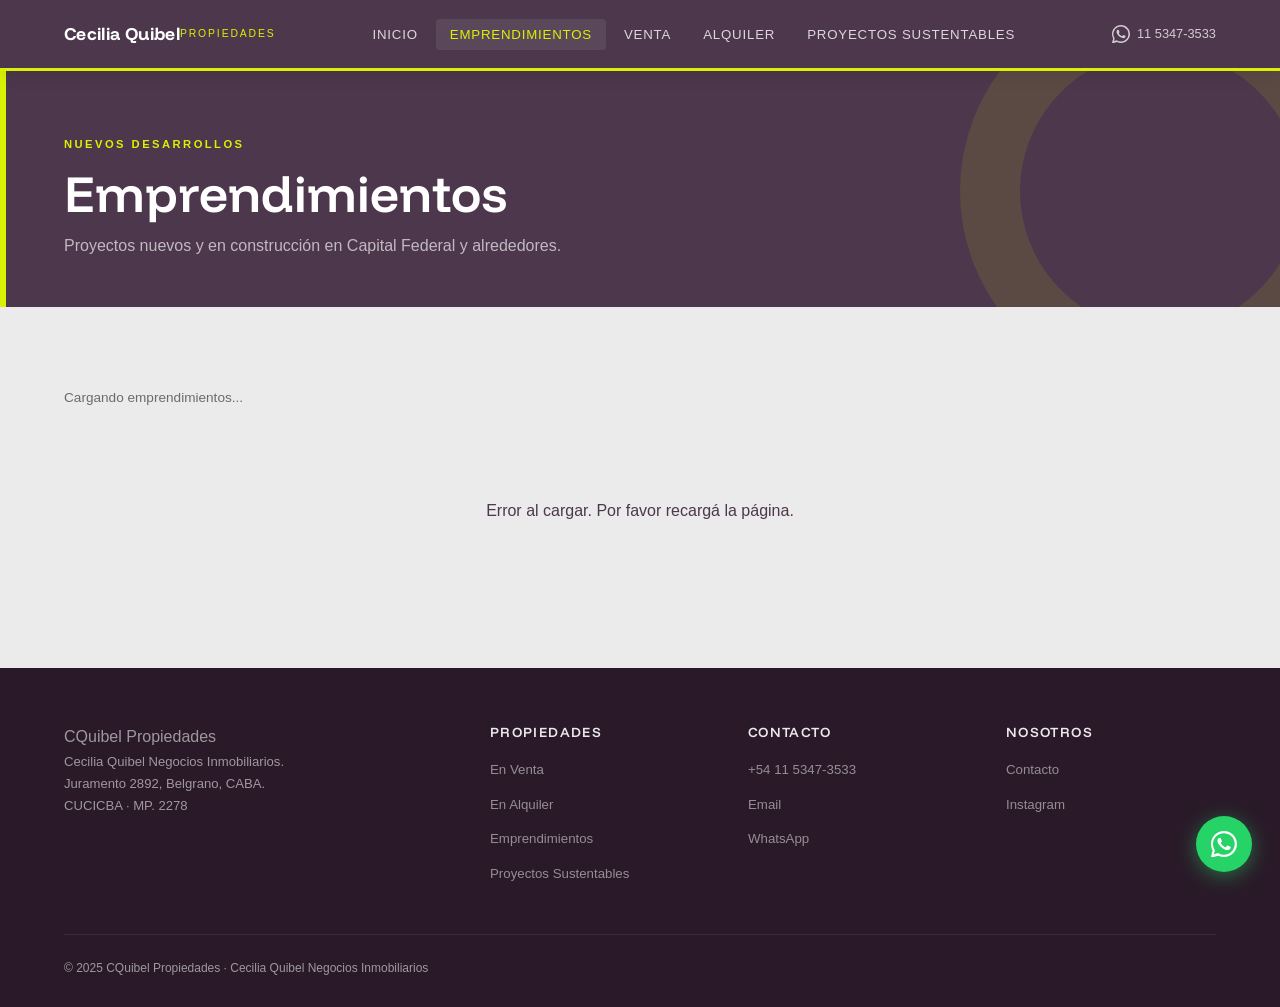
==== cquibel-web/emprendimientos.html @ ec3d365a "Correcciones Home - mail - estetica" ====
<!DOCTYPE html>
<html lang="es">
<head>
  <meta charset="UTF-8" />
  <meta name="viewport" content="width=device-width, initial-scale=1.0" />
  <title>Emprendimientos — CQuibel Propiedades</title>
  <meta name="description" content="Nuevos emprendimientos inmobiliarios en CABA. CQuibel Propiedades — Cecilia Quibel Negocios Inmobiliarios." />
  <link rel="preconnect" href="https://fonts.googleapis.com" />
  <link rel="preconnect" href="https://fonts.gstatic.com" crossorigin />
  <link href="https://fonts.googleapis.com/css2?family=Funnel+Display:wght@300;400;500;600;700;800&display=swap" rel="stylesheet" />
  <link rel="stylesheet" href="css/style.css" />
</head>
<body>

<!-- ── HEADER ──────────────────────────────────────────────── -->
<header class="site-header">
  <div class="container">
    <nav class="nav-inner">
      <a href="index.html" class="nav-logo"><span class="nav-logo-name">Cecilia Quibel</span><span class="nav-logo-sub">Propiedades</span></a>
      <ul class="nav-menu" id="navMenu">
        <li><a href="index.html">Inicio</a></li>
        <li><a href="emprendimientos.html" class="active">Emprendimientos</a></li>
        <li><a href="propiedades.html?op=venta">Venta</a></li>
        <li><a href="propiedades.html?op=alquiler">Alquiler</a></li>
        <li><a href="proyectos-sustentables.html">Proyectos Sustentables</a></li>
      </ul>
      <div class="nav-cta">
        <a href="https://wa.me/541153473533/?text=Hola%20Cecilia!%20Los%20contacto%20desde%20su%20web." class="nav-whatsapp" target="_blank" rel="noopener">
          <svg width="18" height="18" viewBox="0 0 24 24" fill="currentColor"><path d="M17.472 14.382c-.297-.149-1.758-.867-2.03-.967-.273-.099-.471-.148-.67.15-.197.297-.767.966-.94 1.164-.173.199-.347.223-.644.075-.297-.15-1.255-.463-2.39-1.475-.883-.788-1.48-1.761-1.653-2.059-.173-.297-.018-.458.13-.606.134-.133.298-.347.446-.52.149-.174.198-.298.298-.497.099-.198.05-.371-.025-.52-.075-.149-.669-1.612-.916-2.207-.242-.579-.487-.5-.669-.51-.173-.008-.371-.01-.57-.01-.198 0-.52.074-.792.372-.272.297-1.04 1.016-1.04 2.479 0 1.462 1.065 2.875 1.213 3.074.149.198 2.096 3.2 5.077 4.487.709.306 1.262.489 1.694.625.712.227 1.36.195 1.871.118.571-.085 1.758-.719 2.006-1.413.248-.694.248-1.289.173-1.413z"/><path d="M12 0C5.373 0 0 5.373 0 12c0 2.133.559 4.133 1.535 5.867L.057 23.776a.5.5 0 0 0 .614.64l6.102-1.597A11.94 11.94 0 0 0 12 24c6.627 0 12-5.373 12-12S18.627 0 12 0zm0 22a10 10 0 0 1-5.166-1.4l-.37-.217-3.828 1.003.964-3.717-.24-.386A10 10 0 1 1 12 22z"/></svg>
          <span>11 5347-3533</span>
        </a>
        <button class="nav-toggle" id="navToggle" aria-label="Abrir menú"><span></span><span></span><span></span></button>
      </div>
    </nav>
  </div>
</header>

<!-- ── PAGE HERO ────────────────────────────────────────────── -->
<section class="page-hero">
  <div class="container">
    <p class="section-label">Nuevos desarrollos</p>
    <h1>Emprendimientos</h1>
    <p>Proyectos nuevos y en construcción en Capital Federal y alrededores.</p>
  </div>
</section>

<!-- ── MAIN CONTENT ─────────────────────────────────────────── -->
<main class="section">
  <div class="container">
    <div class="results-header">
      <p class="results-count" id="resultsCount">Cargando emprendimientos...</p>
    </div>
    <div class="properties-grid" id="devsGrid"></div>
  </div>
</main>

<!-- ── FOOTER ───────────────────────────────────────────────── -->
<footer class="site-footer">
  <div class="container">
    <div class="footer-grid">
      <div class="footer-brand">
        <span class="footer-logo">CQuibel Propiedades</span>
        <p>Cecilia Quibel Negocios Inmobiliarios.<br>Juramento 2892, Belgrano, CABA.<br>CUCICBA · MP. 2278</p>
      </div>
      <div class="footer-col">
        <h4>Propiedades</h4>
        <ul>
          <li><a href="propiedades.html?op=venta">En Venta</a></li>
          <li><a href="propiedades.html?op=alquiler">En Alquiler</a></li>
          <li><a href="emprendimientos.html">Emprendimientos</a></li>
          <li><a href="proyectos-sustentables.html">Proyectos Sustentables</a></li>
        </ul>
      </div>
      <div class="footer-col">
        <h4>Contacto</h4>
        <ul>
          <li><a href="tel:+541153473533">+54 11 5347-3533</a></li>
          <li><a href="mailto:cquibel.propiedades@gmail.com">Email</a></li>
          <li><a href="https://wa.me/541153473533" target="_blank">WhatsApp</a></li>
        </ul>
      </div>
      <div class="footer-col">
        <h4>Nosotros</h4>
        <ul>
          <li><a href="index.html#contacto">Contacto</a></li>
          <li><a href="https://www.instagram.com/cquibel.propiedades/" target="_blank">Instagram</a></li>
        </ul>
      </div>
    </div>
    <div class="footer-bottom">
      <span>© 2025 CQuibel Propiedades · Cecilia Quibel Negocios Inmobiliarios</span>
    </div>
  </div>
</footer>

<a href="https://wa.me/541153473533/?text=Hola%20Cecilia!%20Los%20contacto%20desde%20su%20web." class="whatsapp-float" target="_blank" rel="noopener" aria-label="WhatsApp">
  <svg width="26" height="26" viewBox="0 0 24 24" fill="currentColor"><path d="M17.472 14.382c-.297-.149-1.758-.867-2.03-.967-.273-.099-.471-.148-.67.15-.197.297-.767.966-.94 1.164-.173.199-.347.223-.644.075-.297-.15-1.255-.463-2.39-1.475-.883-.788-1.48-1.761-1.653-2.059-.173-.297-.018-.458.13-.606.134-.133.298-.347.446-.52.149-.174.198-.298.298-.497.099-.198.05-.371-.025-.52-.075-.149-.669-1.612-.916-2.207-.242-.579-.487-.5-.669-.51-.173-.008-.371-.01-.57-.01-.198 0-.52.074-.792.372-.272.297-1.04 1.016-1.04 2.479 0 1.462 1.065 2.875 1.213 3.074.149.198 2.096 3.2 5.077 4.487.709.306 1.262.489 1.694.625.712.227 1.36.195 1.871.118.571-.085 1.758-.719 2.006-1.413.248-.694.248-1.289.173-1.413z"/><path d="M12 0C5.373 0 0 5.373 0 12c0 2.133.559 4.133 1.535 5.867L.057 23.776a.5.5 0 0 0 .614.64l6.102-1.597A11.94 11.94 0 0 0 12 24c6.627 0 12-5.373 12-12S18.627 0 12 0zm0 22a10 10 0 0 1-5.166-1.4l-.37-.217-3.828 1.003.964-3.717-.24-.386A10 10 0 1 1 12 22z"/></svg>
</a>

<script src="js/tokko.js"></script>
<script src="js/main.js"></script>
<script>
renderSkeletons(document.getElementById('devsGrid'), 6);

TOKKO.getDevelopments({ limit: 50 }).then(data => {
  const grid  = document.getElementById('devsGrid');
  const count = document.getElementById('resultsCount');
  const devs  = data.objects || [];
  count.innerHTML = `<strong>${devs.length}</strong> emprendimiento${devs.length !== 1 ? 's' : ''}`;
  if (devs.length === 0) {
    grid.innerHTML = `<div class="empty-state"><h3>Sin emprendimientos disponibles</h3><p>Consultanos directamente para conocer las oportunidades en desarrollo.</p></div>`;
    return;
  }
  grid.innerHTML = devs.map(buildDevCard).join('');
}).catch(() => {
  document.getElementById('devsGrid').innerHTML =
    `<div class="empty-state"><p>Error al cargar. Por favor recargá la página.</p></div>`;
});
</script>
</body>
</html>
---- cquibel-web/css/style.css ----
/* =========================================================
   CQuibel Propiedades — Main Stylesheet
   ========================================================= */

/* --- Variables de marca (Brandbook Cecilia Quibel) -------- */
:root {
  --color-primary:    #4d374c;   /* violeta oscuro desaturado */
  --color-primary-lt: #5d4460;
  --color-accent:     #d9f203;   /* lima saturado */
  --color-accent-lt:  #e4f533;
  --color-bg:         #ebebeb;   /* blanco hueso */
  --color-bg-alt:     #e0e0e0;
  --color-surface:    #FFFFFF;
  --color-text:       #2a1a29;
  --color-text-muted: #6B6B6B;
  --color-border:     #d4d4d4;
  --color-success:    #2E7D51;
  --color-error:      #C0392B;

  --font-heading: 'Funnel Display', system-ui, sans-serif;
  --font-body:    'Helvetica Neue', Helvetica, Arial, sans-serif;

  --radius-sm:  4px;
  --radius-md:  8px;
  --radius-lg:  16px;
  --shadow-sm:  0 1px 4px rgba(0,0,0,0.08);
  --shadow-md:  0 4px 16px rgba(0,0,0,0.10);
  --shadow-lg:  0 8px 32px rgba(0,0,0,0.13);

  --transition: 0.22s ease;
  --max-w:      1200px;
}

/* --- Reset & Base ----------------------------------------- */
*, *::before, *::after { box-sizing: border-box; margin: 0; padding: 0; }

html { scroll-behavior: smooth; font-size: 16px; }

body {
  font-family: var(--font-body);
  background: var(--color-bg);
  color: var(--color-text);
  line-height: 1.65;
  -webkit-font-smoothing: antialiased;
}

img { display: block; max-width: 100%; }
a   { color: inherit; text-decoration: none; }
ul  { list-style: none; }

/* --- Utilities -------------------------------------------- */
.container { width: 100%; max-width: var(--max-w); margin: 0 auto; padding: 0 24px; }
.section    { padding: 80px 0; }
.section-sm { padding: 48px 0; }
.text-center { text-align: center; }
.text-muted  { color: var(--color-text-muted); }
.visually-hidden { position: absolute; width: 1px; height: 1px; overflow: hidden; clip: rect(0,0,0,0); }

/* --- Typography ------------------------------------------- */
h1, h2, h3, h4 {
  font-family: var(--font-heading);
  line-height: 1.2;
  font-weight: 600;
  color: var(--color-primary);
}
h1 { font-size: clamp(2rem, 4.5vw, 3.2rem); }
h2 { font-size: clamp(1.6rem, 3vw, 2.2rem); }
h3 { font-size: clamp(1.2rem, 2.5vw, 1.5rem); }
h4 { font-size: 1.1rem; }
p  { max-width: 68ch; }

.section-label {
  font-size: 0.7rem;
  letter-spacing: 0.22em;
  text-transform: uppercase;
  color: var(--color-primary-lt);
  font-weight: 600;
  margin-bottom: 10px;
}

.section-title {
  margin-bottom: 12px;
}
.section-title + p {
  color: var(--color-text-muted);
  margin-bottom: 40px;
}

/* --- Buttons ---------------------------------------------- */
.btn {
  display: inline-flex;
  align-items: center;
  gap: 8px;
  padding: 12px 24px;
  border-radius: var(--radius-sm);
  font-size: 0.85rem;
  font-weight: 500;
  letter-spacing: 0.04em;
  cursor: pointer;
  border: 2px solid transparent;
  transition: background var(--transition), color var(--transition), border-color var(--transition), transform var(--transition);
  font-family: var(--font-body);
}
.btn:hover { transform: translateY(-1px); }
.btn-primary {
  background: var(--color-accent);
  color: var(--color-primary);
}
.btn-primary:hover { background: var(--color-accent-lt); }
.btn-outline {
  background: transparent;
  border-color: var(--color-primary);
  color: var(--color-primary);
}
.btn-outline:hover { background: var(--color-primary); color: var(--color-surface); }
.btn-outline-light {
  background: transparent;
  border-color: rgba(255,255,255,0.5);
  color: #fff;
}
.btn-outline-light:hover { background: rgba(255,255,255,0.12); }
.btn-sm { padding: 8px 16px; font-size: 0.78rem; }
.btn-full { width: 100%; justify-content: center; }
.btn-whatsapp {
  background: #25D366;
  color: #fff;
}
.btn-whatsapp:hover { background: #1ebe5c; }

/* --- Header / Nav ----------------------------------------- */
.site-header {
  position: sticky;
  top: 0;
  z-index: 100;
  background: var(--color-primary);
  box-shadow: var(--shadow-md);
  border-bottom: 3px solid var(--color-accent);
}
.nav-inner {
  display: flex;
  align-items: center;
  justify-content: space-between;
  height: 68px;
}
.nav-logo img,
.nav-logo svg {
  height: 56px;
  width: auto;
  display: block;
}
.nav-logo {
  display: flex;
  align-items: center;
  line-height: 1;
}
.nav-logo-name {
  font-family: var(--font-heading);
  font-size: 1.1rem;
  font-weight: 700;
  color: #fff;
  letter-spacing: 0.02em;
}
.nav-logo-sub {
  font-family: var(--font-body);
  font-size: 0.65rem;
  font-weight: 400;
  color: var(--color-accent);
  letter-spacing: 0.18em;
  text-transform: uppercase;
}
.nav-menu {
  display: flex;
  align-items: center;
  gap: 4px;
}
.nav-menu a {
  color: rgba(255,255,255,0.80);
  font-size: 0.83rem;
  letter-spacing: 0.06em;
  text-transform: uppercase;
  padding: 8px 14px;
  border-radius: var(--radius-sm);
  transition: color var(--transition), background var(--transition);
}
.nav-menu a:hover,
.nav-menu a.active {
  color: #fff;
  background: rgba(255,255,255,0.08);
}
.nav-menu a.active { color: var(--color-accent); }
.nav-cta {
  display: flex;
  align-items: center;
  gap: 12px;
}
.nav-whatsapp {
  display: flex;
  align-items: center;
  gap: 7px;
  color: rgba(255,255,255,0.75);
  font-size: 0.8rem;
  transition: color var(--transition);
}
.nav-whatsapp:hover { color: #fff; }
.nav-whatsapp svg { flex-shrink: 0; }

/* Hamburger */
.nav-toggle {
  display: none;
  flex-direction: column;
  gap: 5px;
  background: none;
  border: none;
  cursor: pointer;
  padding: 4px;
}
.nav-toggle span {
  display: block;
  width: 24px;
  height: 2px;
  background: #fff;
  border-radius: 2px;
  transition: var(--transition);
}

/* --- Hero ------------------------------------------------- */
.hero {
  position: relative;
  min-height: 88vh;
  display: flex;
  align-items: center;
  background: var(--color-primary);
  overflow: hidden;
}
.hero-bg {
  position: absolute;
  inset: 0;
  background-size: cover;
  background-position: center;
  opacity: 0.25;
}
.hero-overlay {
  position: absolute;
  inset: 0;
  background: linear-gradient(135deg, rgba(77,55,76,0.92) 40%, rgba(217,242,3,0.12) 100%);
}
.hero-content {
  position: relative;
  z-index: 2;
  color: #fff;
  max-width: 680px;
}
.hero-label {
  font-size: 0.6rem;
  letter-spacing: 0.2em;
  text-transform: uppercase;
  color: var(--color-accent);
  margin-bottom: 16px;
  white-space: nowrap;
}
.hero-content h1 {
  font-size: clamp(2.4rem, 5.5vw, 4rem);
  color: #fff;
  margin-bottom: 16px;
  line-height: 1.1;
}
.hero-content p {
  color: rgba(255,255,255,0.72);
  font-size: 1.05rem;
  margin-bottom: 40px;
  max-width: 520px;
}
.hero-actions { display: flex; gap: 12px; flex-wrap: wrap; }

/* --- Search Box ------------------------------------------- */
.search-box {
  background: var(--color-surface);
  border-radius: var(--radius-lg);
  padding: 28px 32px;
  box-shadow: var(--shadow-lg);
}
.search-box.hero-search {
  position: relative;
  z-index: 2;
  margin-top: 48px;
  background: rgba(255,255,255,0.97);
}
@media (max-width: 768px) {
  .hero .container { padding-left: 20px; padding-right: 20px; }
  .search-box.hero-search { padding: 20px; max-width: 100%; }
}
.search-grid {
  display: grid;
  grid-template-columns: 1fr 1fr 1fr auto;
  gap: 16px;
  align-items: end;
}
.search-field label {
  display: block;
  font-size: 0.72rem;
  letter-spacing: 0.1em;
  text-transform: uppercase;
  color: var(--color-text-muted);
  margin-bottom: 6px;
  font-weight: 500;
}
.search-field select,
.search-field input {
  width: 100%;
  padding: 10px 14px;
  border: 1.5px solid var(--color-border);
  border-radius: var(--radius-sm);
  font-size: 0.9rem;
  font-family: var(--font-body);
  background: var(--color-surface);
  color: var(--color-text);
  transition: border-color var(--transition);
  appearance: none;
  -webkit-appearance: none;
  background-image: url("data:image/svg+xml,%3Csvg xmlns='http://www.w3.org/2000/svg' width='12' height='12' viewBox='0 0 24 24' fill='none' stroke='%236B6B6B' stroke-width='2'%3E%3Cpolyline points='6 9 12 15 18 9'/%3E%3C/svg%3E");
  background-repeat: no-repeat;
  background-position: right 12px center;
  padding-right: 36px;
}
.search-field input { background-image: none; padding-right: 14px; }
.search-field select:focus,
.search-field input:focus {
  outline: none;
  border-color: var(--color-accent);
}

/* --- Property Cards --------------------------------------- */
.properties-grid {
  display: grid;
  grid-template-columns: repeat(auto-fill, minmax(320px, 1fr));
  gap: 28px;
}
.property-card {
  background: var(--color-surface);
  border-radius: var(--radius-md);
  overflow: hidden;
  box-shadow: var(--shadow-sm);
  transition: box-shadow var(--transition), transform var(--transition);
  cursor: pointer;
  display: flex;
  flex-direction: column;
}
.property-card:hover {
  box-shadow: var(--shadow-md);
  transform: translateY(-4px);
}
.card-image {
  position: relative;
  aspect-ratio: 4/3;
  overflow: hidden;
  background: var(--color-bg-alt);
}
.card-image img {
  width: 100%;
  height: 100%;
  object-fit: cover;
  transition: transform 0.4s ease;
}
.property-card:hover .card-image img { transform: scale(1.04); }

/* ── Carousel ─────────────────────────────────────────────── */
.carousel-track {
  display: flex;
  height: 100%;
  transition: transform 0.32s ease;
  will-change: transform;
}
.carousel-track img {
  min-width: 100%;
  flex-shrink: 0;
  height: 100%;
  object-fit: cover;
  transition: none;
}
.property-card:hover .carousel-track img { transform: none; }
.carousel-btn {
  position: absolute;
  top: 50%;
  transform: translateY(-50%);
  background: rgba(0,0,0,0.42);
  color: #fff;
  border: none;
  width: 32px;
  height: 32px;
  border-radius: 50%;
  cursor: pointer;
  display: flex;
  align-items: center;
  justify-content: center;
  font-size: 1.4rem;
  font-weight: 300;
  line-height: 1;
  z-index: 6;
  opacity: 0;
  transition: opacity 0.2s, background 0.2s;
  padding: 0;
}
.property-card:hover .carousel-btn { opacity: 1; }
.carousel-btn:hover { background: rgba(0,0,0,0.70); }
.carousel-prev { left: 8px; }
.carousel-next { right: 8px; }
.carousel-dots {
  position: absolute;
  bottom: 46px;
  left: 50%;
  transform: translateX(-50%);
  display: flex;
  gap: 5px;
  z-index: 6;
  pointer-events: none;
}
.carousel-dot {
  width: 6px;
  height: 6px;
  border-radius: 50%;
  background: rgba(255,255,255,0.50);
  transition: background 0.2s, transform 0.2s;
}
.carousel-dot.active { background: #fff; transform: scale(1.3); }
.card-badge {
  position: absolute;
  top: 12px;
  left: 12px;
  background: var(--color-primary);
  color: #fff;
  font-size: 0.65rem;
  letter-spacing: 0.14em;
  text-transform: uppercase;
  padding: 4px 10px;
  border-radius: var(--radius-sm);
  font-weight: 600;
}
.card-badge.rent  { background: var(--color-accent); color: var(--color-primary); }
.card-badge.sale  { background: var(--color-primary); }
.card-badge.dev   { background: var(--color-accent); color: var(--color-primary); }
.card-price-chip {
  position: absolute;
  bottom: 12px;
  right: 12px;
  background: rgba(77,55,76,0.90);
  color: #fff;
  font-size: 0.85rem;
  font-weight: 600;
  padding: 5px 12px;
  border-radius: var(--radius-sm);
  backdrop-filter: blur(4px);
}
.card-body {
  padding: 20px;
  flex: 1;
  display: flex;
  flex-direction: column;
}
.card-type {
  font-size: 0.68rem;
  letter-spacing: 0.14em;
  text-transform: uppercase;
  color: var(--color-primary);
  font-weight: 600;
  margin-bottom: 6px;
}
.card-title {
  font-family: var(--font-heading);
  font-size: 1.05rem;
  font-weight: 600;
  color: var(--color-primary);
  line-height: 1.3;
  margin-bottom: 8px;
  display: -webkit-box;
  -webkit-line-clamp: 2;
  -webkit-box-orient: vertical;
  overflow: hidden;
}
.card-location {
  font-size: 0.82rem;
  color: var(--color-text-muted);
  display: flex;
  align-items: center;
  gap: 5px;
  margin-bottom: 14px;
}
.card-features {
  display: flex;
  gap: 16px;
  font-size: 0.78rem;
  color: var(--color-text-muted);
  margin-top: auto;
  padding-top: 14px;
  border-top: 1px solid var(--color-border);
}
.card-feature {
  display: flex;
  align-items: center;
  gap: 5px;
}
.card-ref {
  font-size: 0.68rem;
  color: var(--color-text-muted);
  margin-top: 8px;
}

/* --- Filters Panel ---------------------------------------- */
.filters-panel {
  background: var(--color-surface);
  border-radius: var(--radius-md);
  padding: 28px;
  box-shadow: var(--shadow-sm);
  margin-bottom: 32px;
}
.filters-grid {
  display: grid;
  grid-template-columns: repeat(auto-fill, minmax(180px, 1fr));
  gap: 16px;
  align-items: end;
}
.filter-field label {
  display: block;
  font-size: 0.72rem;
  letter-spacing: 0.1em;
  text-transform: uppercase;
  color: var(--color-text-muted);
  margin-bottom: 6px;
  font-weight: 500;
}
.filter-field select,
.filter-field input {
  width: 100%;
  padding: 9px 12px;
  border: 1.5px solid var(--color-border);
  border-radius: var(--radius-sm);
  font-size: 0.88rem;
  font-family: var(--font-body);
  background: var(--color-surface);
  color: var(--color-text);
  appearance: none;
  -webkit-appearance: none;
  background-image: url("data:image/svg+xml,%3Csvg xmlns='http://www.w3.org/2000/svg' width='12' height='12' viewBox='0 0 24 24' fill='none' stroke='%236B6B6B' stroke-width='2'%3E%3Cpolyline points='6 9 12 15 18 9'/%3E%3C/svg%3E");
  background-repeat: no-repeat;
  background-position: right 10px center;
  padding-right: 30px;
  transition: border-color var(--transition);
}
.filter-field input { background-image: none; padding-right: 12px; }
.filter-field select:focus,
.filter-field input:focus { outline: none; border-color: var(--color-accent); }
.filters-actions {
  display: flex;
  gap: 10px;
  justify-content: flex-end;
  margin-top: 16px;
  padding-top: 16px;
  border-top: 1px solid var(--color-border);
}

/* --- Results header --------------------------------------- */
.results-header {
  display: flex;
  align-items: center;
  justify-content: space-between;
  margin-bottom: 24px;
  flex-wrap: wrap;
  gap: 12px;
}
.results-count {
  font-size: 0.85rem;
  color: var(--color-text-muted);
}
.results-count strong { color: var(--color-text); }

/* --- Loading / Empty -------------------------------------- */
.loading-grid {
  display: grid;
  grid-template-columns: repeat(auto-fill, minmax(320px, 1fr));
  gap: 28px;
}
.skeleton {
  background: var(--color-surface);
  border-radius: var(--radius-md);
  overflow: hidden;
  animation: shimmer 1.5s infinite;
}
.skeleton-img { aspect-ratio: 4/3; background: var(--color-bg-alt); }
.skeleton-body { padding: 20px; }
.skeleton-line {
  height: 14px;
  background: var(--color-bg-alt);
  border-radius: 4px;
  margin-bottom: 10px;
}
.skeleton-line.short { width: 60%; }
.skeleton-line.medium { width: 80%; }
@keyframes shimmer {
  0%,100% { opacity: 1; }
  50%      { opacity: 0.55; }
}
.empty-state {
  grid-column: 1/-1;
  text-align: center;
  padding: 64px 24px;
  color: var(--color-primary);
}
.empty-state p { color: var(--color-primary); margin: 0 auto; }
.empty-state svg { margin: 0 auto 16px; opacity: 0.35; }
.empty-state h3 { color: var(--color-primary); margin-bottom: 8px; }

/* --- Page Header Banner ----------------------------------- */
.page-hero {
  background: var(--color-primary);
  padding: 64px 0 48px;
  color: #fff;
  position: relative;
  overflow: hidden;
}
.page-hero::after {
  content: '';
  position: absolute;
  right: -80px;
  top: -80px;
  width: 400px;
  height: 400px;
  border: 60px solid rgba(217,242,3,0.10);
  border-radius: 50%;
}
.page-hero::before {
  content: '';
  position: absolute;
  bottom: 0;
  left: 0;
  width: 6px;
  height: 100%;
  background: var(--color-accent);
}
.page-hero .section-label { color: var(--color-accent); }
.hero .section-label { color: var(--color-accent); }
.page-hero h1 { color: #fff; margin-bottom: 8px; }
.page-hero p { color: rgba(255,255,255,0.65); max-width: 560px; }

/* --- Tabs ------------------------------------------------- */
.op-tabs {
  display: flex;
  gap: 8px;
  width: fit-content;
}
.op-tab {
  padding: 8px 20px;
  border-radius: var(--radius-sm);
  font-size: 0.82rem;
  font-weight: 700;
  cursor: pointer;
  border: 1.5px solid var(--color-primary);
  background: transparent;
  color: var(--color-primary);
  font-family: var(--font-body);
  transition: background var(--transition), color var(--transition), border-color var(--transition);
}
.op-tab.active {
  background: var(--color-primary);
  color: var(--color-accent);
  border-color: var(--color-primary);
}
.op-tab:hover:not(.active) {
  background: var(--color-primary);
  color: var(--color-accent);
}

/* --- About Section --------------------------------------- */
.about-section {
  display: grid;
  grid-template-columns: 1fr 1fr;
  gap: 64px;
  align-items: center;
}
.about-image {
  border-radius: var(--radius-lg);
  overflow: hidden;
  aspect-ratio: 4/3;
}
.about-image img { width: 100%; height: 100%; object-fit: cover; }
.about-text .section-label { margin-bottom: 10px; }
.about-text h2 { margin-bottom: 16px; }
.about-text p { color: var(--color-text-muted); margin-bottom: 16px; }
.about-stats {
  display: flex;
  gap: 32px;
  margin: 32px 0;
  padding: 24px 0;
  border-top: 1px solid var(--color-border);
  border-bottom: 1px solid var(--color-border);
}
.stat-item strong {
  display: block;
  font-family: var(--font-heading);
  font-size: 2.2rem;
  color: var(--color-primary);
  line-height: 1;
  margin-bottom: 4px;
}
.stat-item span { font-size: 0.8rem; color: var(--color-text-muted); }

/* --- Clients / Trust ------------------------------------ */
.trust-section { background: var(--color-bg-alt); }
.trust-grid {
  display: flex;
  flex-wrap: wrap;
  justify-content: center;
  align-items: center;
  gap: 24px 48px;
  margin-top: 40px;
}
.trust-item {
  font-size: 0.82rem;
  color: var(--color-text-muted);
  font-weight: 500;
  letter-spacing: 0.04em;
  padding: 10px 20px;
  border: 1px solid var(--color-border);
  border-radius: var(--radius-sm);
  background: var(--color-surface);
}

/* --- Testimonials Carousel ------------------------------ */
.testimonials-section { background: var(--color-primary); overflow: hidden; }
.testimonials-section .section-label { color: var(--color-accent); display: block; text-align: center; margin: 0 auto 10px; }
.testimonials-section h2 { color: #fff; }
.testi-wrapper {
  position: relative;
  display: flex;
  align-items: center;
  gap: 16px;
}
.testi-clip { flex: 1; overflow: hidden; }
.testi-track {
  display: flex;
  gap: 24px;
  transition: transform 0.5s cubic-bezier(0.4, 0, 0.2, 1);
  will-change: transform;
}
.testi-card {
  flex-shrink: 0;
  background: var(--color-surface);
  border-radius: var(--radius-lg);
  padding: 36px 24px 28px;
  display: flex;
  flex-direction: column;
  align-items: center;
  text-align: center;
}
.testi-photo {
  width: 84px;
  height: 84px;
  border-radius: 50%;
  overflow: hidden;
  border: 3px solid var(--color-accent);
  margin-bottom: 20px;
  background: var(--color-bg-alt);
  display: flex;
  align-items: center;
  justify-content: center;
  flex-shrink: 0;
}
.testi-photo img { width: 100%; height: 100%; object-fit: cover; }
.testi-photo svg { color: var(--color-primary); opacity: 0.35; }
.testi-quote {
  font-style: italic;
  font-size: 0.93rem;
  color: var(--color-text);
  line-height: 1.75;
  margin-bottom: 20px;
  flex: 1;
}
.testi-quote::before { content: '\201C'; }
.testi-quote::after  { content: '\201D'; }
.testi-author { margin-bottom: 20px; }
.testi-author strong {
  display: block;
  font-family: var(--font-heading);
  font-size: 1rem;
  color: var(--color-primary);
  margin-bottom: 2px;
}
.testi-author span { font-size: 0.8rem; color: var(--color-text-muted); }
.testi-ig-btn {
  display: inline-flex;
  align-items: center;
  gap: 6px;
  background: var(--color-accent);
  color: var(--color-primary);
  font-size: 0.8rem;
  font-weight: 700;
  padding: 8px 16px;
  border-radius: var(--radius-sm);
  transition: var(--transition);
  white-space: nowrap;
}
.testi-ig-btn:hover { background: var(--color-accent-lt); }
.testi-arrow {
  flex-shrink: 0;
  width: 44px;
  height: 44px;
  border-radius: 50%;
  border: 1.5px solid rgba(255,255,255,0.3);
  background: rgba(255,255,255,0.1);
  color: #fff;
  cursor: pointer;
  display: flex;
  align-items: center;
  justify-content: center;
  transition: var(--transition);
}
.testi-arrow:hover:not(:disabled) {
  background: var(--color-accent);
  border-color: var(--color-accent);
  color: var(--color-primary);
}
.testi-arrow:disabled { opacity: 0.25; cursor: default; }
.testi-dots {
  display: flex;
  justify-content: center;
  gap: 8px;
  margin-top: 32px;
}
.testi-dot {
  width: 8px;
  height: 8px;
  border-radius: 50%;
  background: rgba(255,255,255,0.3);
  border: none;
  cursor: pointer;
  transition: all var(--transition);
  padding: 0;
}
.testi-dot.active {
  background: var(--color-accent);
  width: 24px;
  border-radius: 4px;
}
@media (max-width: 768px) {
  .testi-arrow { width: 36px; height: 36px; }
  .testi-wrapper { gap: 8px; }
  .testi-card { padding: 28px 18px 22px; }
}

/* --- Contact Section ------------------------------------- */
.contact-section { background: var(--color-primary); color: #fff; }
.contact-section h2 { color: #fff; }
.contact-section .section-label { color: var(--color-accent); }
.contact-layout {
  display: grid;
  grid-template-columns: 1fr 1.4fr;
  gap: 64px;
  align-items: start;
}
.contact-info { color: rgba(255,255,255,0.75); }
.contact-info h2 { margin-bottom: 16px; }
.contact-info p { margin-bottom: 32px; }
.contact-details { display: flex; flex-direction: column; gap: 16px; }
.contact-item {
  display: flex;
  align-items: flex-start;
  gap: 14px;
  font-size: 0.88rem;
}
.contact-item-icon {
  width: 40px;
  height: 40px;
  border-radius: 50%;
  background: rgba(217,242,3,0.18);
  display: flex;
  align-items: center;
  justify-content: center;
  flex-shrink: 0;
  color: #fff;
}
.contact-item-text strong { display: block; color: #fff; font-size: 0.78rem; text-transform: uppercase; letter-spacing: 0.1em; margin-bottom: 2px; }
.contact-form-box {
  background: var(--color-surface);
  border-radius: var(--radius-lg);
  padding: 40px;
}
.form-grid {
  display: grid;
  grid-template-columns: 1fr 1fr;
  gap: 16px;
}
.form-field { display: flex; flex-direction: column; gap: 6px; }
.form-field.full { grid-column: 1/-1; }
.form-field label {
  font-size: 0.75rem;
  letter-spacing: 0.08em;
  text-transform: uppercase;
  color: var(--color-text-muted);
  font-weight: 500;
}
.form-field input,
.form-field textarea,
.form-field select {
  padding: 10px 14px;
  border: 1.5px solid var(--color-border);
  border-radius: var(--radius-sm);
  font-size: 0.9rem;
  font-family: var(--font-body);
  color: var(--color-text);
  background: var(--color-surface);
  transition: border-color var(--transition);
  resize: vertical;
}
.form-field input:focus,
.form-field textarea:focus,
.form-field select:focus { outline: none; border-color: var(--color-accent); }
.form-field textarea { min-height: 100px; }
.form-note { font-size: 0.75rem; color: var(--color-text-muted); margin-top: 4px; }
.form-honeypot { position: absolute; left: -9999px; opacity: 0; height: 0; pointer-events: none; }
.form-status { display: none; padding: 12px 16px; border-radius: var(--radius-sm); font-size: 0.85rem; margin-top: 12px; }
.form-status.success { display: block; background: #ecfdf5; color: var(--color-success); border: 1px solid #a7f3d0; }
.form-status.error   { display: block; background: #fef2f2; color: var(--color-error);   border: 1px solid #fecaca; }

/* --- Property Detail ------------------------------------- */
/* ── Detail page carousel ──────────────────────────────────── */
.detail-carousel {
  position: relative;
  border-radius: var(--radius-lg);
  overflow: hidden;
  margin-bottom: 40px;
  background: var(--color-bg-alt);
  user-select: none;
}
.detail-carousel-track {
  display: flex;
  transition: transform 0.35s ease;
  will-change: transform;
}
.detail-carousel-slide {
  min-width: 100%;
  aspect-ratio: 16/9;
  overflow: hidden;
  cursor: zoom-in;
}
.detail-carousel-slide img {
  width: 100%;
  height: 100%;
  object-fit: cover;
  display: block;
  pointer-events: none;
}
.detail-carousel-btn {
  position: absolute;
  top: calc(50% - 36px); /* center in image area, above thumbs */
  transform: translateY(-50%);
  background: rgba(0,0,0,0.42);
  color: #fff;
  border: none;
  width: 48px;
  height: 48px;
  border-radius: 50%;
  cursor: pointer;
  display: flex;
  align-items: center;
  justify-content: center;
  font-size: 2rem;
  font-weight: 300;
  line-height: 1;
  z-index: 5;
  transition: background 0.2s;
  padding: 0;
}
.detail-carousel-btn:hover { background: rgba(0,0,0,0.72); }
.detail-carousel-prev { left: 16px; }
.detail-carousel-next { right: 16px; }
.detail-carousel-counter {
  position: absolute;
  top: 16px;
  right: 16px;
  background: rgba(0,0,0,0.50);
  color: #fff;
  padding: 4px 14px;
  border-radius: var(--radius-sm);
  font-size: 0.82rem;
  font-weight: 500;
  backdrop-filter: blur(4px);
  z-index: 5;
}
.detail-carousel-thumbs {
  display: flex;
  gap: 6px;
  padding: 8px 10px;
  overflow-x: auto;
  background: rgba(0,0,0,0.08);
  scrollbar-width: thin;
  scrollbar-color: rgba(0,0,0,0.2) transparent;
}
.detail-carousel-thumbs::-webkit-scrollbar { height: 4px; }
.detail-carousel-thumbs::-webkit-scrollbar-thumb { background: rgba(0,0,0,0.2); border-radius: 2px; }
.detail-thumb {
  flex-shrink: 0;
  width: 80px;
  height: 56px;
  border-radius: var(--radius-sm);
  overflow: hidden;
  border: 2px solid transparent;
  cursor: pointer;
  padding: 0;
  background: none;
  opacity: 0.60;
  transition: border-color 0.2s, opacity 0.2s;
}
.detail-thumb.active {
  border-color: var(--color-accent);
  opacity: 1;
}
.detail-thumb img {
  width: 100%;
  height: 100%;
  object-fit: cover;
  display: block;
  pointer-events: none;
}
@media (max-width: 480px) {
  .detail-carousel-slide { aspect-ratio: 4/3; }
  .detail-carousel-btn { width: 36px; height: 36px; font-size: 1.5rem; }
  .detail-thumb { width: 60px; height: 44px; }
}
.detail-layout {
  display: grid;
  grid-template-columns: 1fr 360px;
  gap: 40px;
  align-items: start;
}
.detail-main h1 { margin-bottom: 12px; font-size: clamp(1.5rem, 3vw, 2rem); }
.detail-location {
  display: flex;
  align-items: center;
  gap: 6px;
  color: var(--color-text-muted);
  font-size: 0.9rem;
  margin-bottom: 24px;
}
.detail-features {
  display: flex;
  flex-wrap: wrap;
  gap: 8px;
  margin-bottom: 32px;
}
.feature-chip {
  display: flex;
  align-items: center;
  gap: 7px;
  padding: 8px 14px;
  background: var(--color-bg-alt);
  border-radius: var(--radius-sm);
  font-size: 0.82rem;
  color: var(--color-text-muted);
}
.detail-description { margin-bottom: 32px; }
.detail-description h3 { margin-bottom: 12px; }
.detail-description p { color: var(--color-text-muted); white-space: pre-wrap; }
.detail-extras h3 { margin-bottom: 16px; }
.extras-grid {
  display: grid;
  grid-template-columns: 1fr 1fr;
  gap: 8px;
}
.extra-item {
  display: flex;
  align-items: center;
  gap: 8px;
  font-size: 0.85rem;
  color: var(--color-text-muted);
  padding: 8px 12px;
  background: var(--color-bg-alt);
  border-radius: var(--radius-sm);
}
.extra-item svg { color: var(--color-primary); flex-shrink: 0; }
.detail-sidebar {
  position: sticky;
  top: 88px;
}
.detail-price-card {
  background: var(--color-surface);
  border-radius: var(--radius-md);
  padding: 28px;
  box-shadow: var(--shadow-md);
  margin-bottom: 16px;
}
.detail-price-label { font-size: 0.72rem; letter-spacing: 0.12em; text-transform: uppercase; color: var(--color-text-muted); margin-bottom: 6px; }
.detail-price {
  font-family: var(--font-heading);
  font-size: 2rem;
  color: var(--color-primary);
  margin-bottom: 8px;
}
.detail-expenses { font-size: 0.8rem; color: var(--color-text-muted); margin-bottom: 24px; }
.detail-sidebar-contact { display: flex; flex-direction: column; gap: 10px; }
.detail-ref {
  font-size: 0.75rem;
  color: var(--color-text-muted);
  text-align: center;
  margin-top: 12px;
}

/* --- Lightbox -------------------------------------------- */
.lightbox {
  display: none;
  position: fixed;
  inset: 0;
  z-index: 1000;
  background: rgba(0,0,0,0.92);
  align-items: center;
  justify-content: center;
}
.lightbox.open { display: flex; }
.lightbox-img { max-width: 90vw; max-height: 85vh; border-radius: var(--radius-md); object-fit: contain; }
.lightbox-close {
  position: absolute;
  top: 20px;
  right: 24px;
  background: none;
  border: none;
  color: #fff;
  font-size: 2rem;
  cursor: pointer;
  line-height: 1;
}
.lightbox-nav {
  position: absolute;
  top: 50%;
  transform: translateY(-50%);
  background: rgba(255,255,255,0.12);
  border: none;
  color: #fff;
  width: 48px;
  height: 48px;
  border-radius: 50%;
  font-size: 1.5rem;
  cursor: pointer;
  display: flex;
  align-items: center;
  justify-content: center;
  transition: background var(--transition);
}
.lightbox-nav:hover { background: rgba(255,255,255,0.25); }
.lightbox-prev { left: 24px; }
.lightbox-next { right: 24px; }
.lightbox-counter { position: absolute; bottom: 20px; left: 50%; transform: translateX(-50%); color: rgba(255,255,255,0.7); font-size: 0.85rem; }

/* --- WhatsApp Float -------------------------------------- */
.whatsapp-float {
  position: fixed;
  bottom: 28px;
  right: 28px;
  z-index: 90;
  width: 56px;
  height: 56px;
  background: #25D366;
  border-radius: 50%;
  display: flex;
  align-items: center;
  justify-content: center;
  box-shadow: 0 4px 20px rgba(37,211,102,0.45);
  transition: transform var(--transition), box-shadow var(--transition);
  color: #fff;
}
.whatsapp-float:hover {
  transform: scale(1.08);
  box-shadow: 0 6px 28px rgba(37,211,102,0.55);
}

/* --- Footer ---------------------------------------------- */
.site-footer {
  background: #2a1a29;
  color: rgba(255,255,255,0.55);
  padding: 56px 0 28px;
}
.footer-grid {
  display: grid;
  grid-template-columns: 1.8fr 1fr 1fr 1fr;
  gap: 48px;
  margin-bottom: 48px;
}
.footer-brand { }
.footer-logo-img {
  height: 52px;
  width: auto;
  object-fit: contain;
  margin-bottom: 16px;
  display: block;
}
.footer-brand p { font-size: 0.82rem; line-height: 1.7; max-width: 280px; }
.footer-social { display: flex; gap: 10px; margin-top: 20px; }
.footer-social a {
  width: 36px;
  height: 36px;
  border-radius: 50%;
  background: rgba(255,255,255,0.07);
  display: flex;
  align-items: center;
  justify-content: center;
  color: rgba(255,255,255,0.6);
  transition: background var(--transition), color var(--transition);
}
.footer-social a:hover { background: var(--color-accent); color: #fff; }
.footer-col h4 {
  font-family: var(--font-heading);
  font-size: 0.85rem;
  letter-spacing: 0.1em;
  text-transform: uppercase;
  color: rgba(255,255,255,0.9);
  margin-bottom: 16px;
}
.footer-col ul { display: flex; flex-direction: column; gap: 8px; }
.footer-col ul a {
  font-size: 0.83rem;
  color: rgba(255,255,255,0.5);
  transition: color var(--transition);
}
.footer-col ul a:hover { color: var(--color-accent); }
.footer-bottom {
  border-top: 1px solid rgba(255,255,255,0.08);
  padding-top: 24px;
  display: flex;
  align-items: center;
  justify-content: space-between;
  font-size: 0.75rem;
  flex-wrap: wrap;
  gap: 12px;
}
.footer-bottom a { color: rgba(255,255,255,0.4); }
.footer-bottom a:hover { color: var(--color-accent); }

/* --- Pagination ------------------------------------------ */
.pagination {
  display: flex;
  justify-content: center;
  gap: 6px;
  margin-top: 48px;
}
.page-btn {
  width: 38px;
  height: 38px;
  border-radius: var(--radius-sm);
  border: 1.5px solid var(--color-border);
  background: var(--color-surface);
  font-size: 0.85rem;
  cursor: pointer;
  display: flex;
  align-items: center;
  justify-content: center;
  font-family: var(--font-body);
  color: var(--color-text-muted);
  transition: background var(--transition), border-color var(--transition), color var(--transition);
}
.page-btn:hover,
.page-btn.active {
  background: var(--color-primary);
  border-color: var(--color-primary);
  color: #fff;
}

/* --- Responsive ------------------------------------------ */
@media (max-width: 1024px) {
  .footer-grid { grid-template-columns: 1fr 1fr; }
  .about-section { grid-template-columns: 1fr; gap: 40px; }
  .contact-layout { grid-template-columns: 1fr; gap: 40px; }
  .detail-layout { grid-template-columns: 1fr; }
  .detail-sidebar { position: static; }
}

@media (max-width: 768px) {
  /* ── Nav ── */
  .nav-menu { display: none; flex-direction: column; gap: 0; }
  .nav-menu.open {
    display: flex;
    position: absolute;
    top: 68px;
    left: 0;
    right: 0;
    background: var(--color-primary);
    padding: 12px 0;
    box-shadow: var(--shadow-lg);
    z-index: 99;
  }
  .nav-menu.open a { padding: 12px 24px; border-radius: 0; }
  .nav-toggle { display: flex; }
  .nav-whatsapp span { display: none; }
  .site-header { position: relative; }
  .nav-logo img { height: 32px; }
  .footer-logo-img { height: 40px; }

  /* ── Sections ── */
  .section { padding: 56px 0; }
  .section-sm { padding: 36px 0; }
  .instagram-section { padding: 48px 0; }

  /* ── Hero ── */
  .hero { min-height: 70vh; padding-bottom: 64px; }
  .hero-content { padding-top: 48px; }
  .hero-label { white-space: normal; }
  .hero-actions { flex-direction: column; align-items: stretch; }
  .hero-actions .btn { text-align: center; justify-content: center; }

  /* ── Page hero ── */
  .page-hero { padding: 40px 0 28px; }

  /* ── Search ── */
  .search-grid { grid-template-columns: 1fr 1fr; }
  .search-grid > *:last-child { grid-column: 1/-1; }

  /* ── Op tabs ── */
  .op-tabs { width: 100%; }
  .op-tab { flex: 1; padding: 8px 6px; font-size: 0.78rem; text-align: center; }

  /* ── Properties ── */
  .properties-grid { grid-template-columns: 1fr; }
  .filters-grid { grid-template-columns: 1fr 1fr; }

  /* ── About ── */
  .about-image { aspect-ratio: 3/2; }
  .about-stats { gap: 20px; flex-wrap: wrap; }

  /* ── Nosotros ── */
  .nosotros-bio-img { aspect-ratio: 3/2; }
  .nosotros-cta { padding: 40px 24px; }

  /* ── Carousel buttons always visible on touch ── */
  .carousel-btn { opacity: 0.85; }

  /* ── Footer ── */
  .footer-grid { grid-template-columns: 1fr; gap: 32px; }
  .footer-bottom { flex-direction: column; text-align: center; }

  /* ── Detail ── */
  .detail-carousel-btn { width: 40px; height: 40px; font-size: 1.6rem; }
  .form-grid { grid-template-columns: 1fr; }
  .extras-grid { grid-template-columns: 1fr; }
  .contact-form-box { padding: 24px; }
}

@media (max-width: 480px) {
  .container { padding: 0 16px !important; }
  .hero .container { padding: 0 16px !important; }
  .search-grid { grid-template-columns: 1fr; }
  .filters-grid { grid-template-columns: 1fr; }
  .section { padding: 48px 0; }
  .section-sm { padding: 32px 0; }
  .hero { min-height: 60vh; }
  .page-hero { padding: 32px 0 24px; }
  .card-features { flex-wrap: wrap; gap: 8px; }
  .footer-logo-img { height: 34px; }
  .about-stats { flex-direction: column; gap: 16px; }
  .stat-item { border-right: none; border-bottom: 1px solid var(--color-border); padding: 12px 0; }
  .stat-item:last-child { border-bottom: none; }
  .nosotros-cta { padding: 32px 16px; }
  .trust-grid { gap: 10px; }
}

/* --- Instagram / Social Section -------------------------- */
.instagram-section {
  background: var(--color-primary);
  padding: 80px 0;
}
.social-platforms {
  display: grid;
  grid-template-columns: repeat(3, 1fr);
  gap: 16px;
  margin-bottom: 48px;
}
.social-platform-card {
  display: flex;
  align-items: center;
  justify-content: space-between;
  gap: 16px;
  padding: 20px 24px;
  border: 1px solid rgba(255,255,255,0.15);
  border-radius: var(--radius-md);
  flex-wrap: wrap;
}
.instagram-header {
  display: flex;
  align-items: center;
  justify-content: space-between;
  margin-bottom: 40px;
  flex-wrap: wrap;
  gap: 20px;
}
.instagram-brand {
  display: flex;
  align-items: center;
  gap: 16px;
}
.ig-icon {
  width: 52px;
  height: 52px;
  border-radius: 14px;
  background: var(--color-accent);
  display: flex;
  align-items: center;
  justify-content: center;
  color: var(--color-primary);
  flex-shrink: 0;
}
.ig-handle {
  font-family: var(--font-heading);
  font-size: 1.3rem;
  font-weight: 700;
  color: #fff;
  line-height: 1.2;
}
.ig-sub {
  font-size: 0.82rem;
  color: rgba(255,255,255,0.55);
  margin-top: 2px;
}
.btn-ig {
  display: inline-flex;
  align-items: center;
  gap: 8px;
  padding: 12px 24px;
  background: var(--color-accent);
  color: var(--color-primary);
  font-size: 0.85rem;
  font-weight: 700;
  letter-spacing: 0.04em;
  border-radius: var(--radius-sm);
  border: 2px solid var(--color-accent);
  cursor: pointer;
  transition: background var(--transition), color var(--transition);
  font-family: var(--font-body);
  text-decoration: none;
}
.btn-ig:hover {
  background: var(--color-accent-lt);
  border-color: var(--color-accent-lt);
}
.btn-ig--outline {
  background: transparent;
  color: var(--color-accent);
}
.btn-ig--outline:hover {
  background: var(--color-accent);
  color: var(--color-primary);
}
.ig-grid {
  display: grid;
  grid-template-columns: repeat(6, 1fr);
  gap: 8px;
  margin-bottom: 40px;
}
.ig-tile {
  aspect-ratio: 1;
  border-radius: var(--radius-md);
  overflow: hidden;
  position: relative;
  display: flex;
  align-items: center;
  justify-content: center;
  cursor: pointer;
  text-decoration: none;
}
.ig-tile--prop  { background: var(--color-primary-lt); }
.ig-tile--dark  { background: rgba(0,0,0,0.35); border: 1px solid rgba(255,255,255,0.08); }
.ig-tile--lime  { background: var(--color-accent); }
.ig-tile--cta   { background: var(--color-accent); }
.ig-tile-inner {
  display: flex;
  flex-direction: column;
  align-items: center;
  justify-content: center;
  gap: 10px;
  color: rgba(255,255,255,0.85);
  transition: opacity var(--transition);
  padding: 12px;
  text-align: center;
}
.ig-tile--lime .ig-tile-inner,
.ig-tile--cta .ig-tile-inner { color: var(--color-primary); }
.ig-tile-icon { opacity: 0.7; }
.ig-tile-label {
  font-size: 0.6rem;
  letter-spacing: 0.2em;
  font-weight: 700;
  text-transform: uppercase;
}
.ig-tile-hover {
  position: absolute;
  inset: 0;
  background: rgba(77,55,76,0.88);
  display: flex;
  flex-direction: column;
  align-items: center;
  justify-content: center;
  gap: 8px;
  color: #fff;
  font-size: 0.72rem;
  font-weight: 600;
  letter-spacing: 0.06em;
  opacity: 0;
  transition: opacity var(--transition);
}
.ig-tile:hover .ig-tile-hover { opacity: 1; }
.ig-tile:hover .ig-tile-inner { opacity: 0; }
.ig-footer {
  display: flex;
  align-items: center;
  justify-content: space-between;
  flex-wrap: wrap;
  gap: 16px;
  padding-top: 32px;
  border-top: 1px solid rgba(255,255,255,0.10);
}
.ig-footer p {
  color: rgba(255,255,255,0.55);
  font-size: 0.88rem;
  max-width: 420px;
}
.ig-embed-posts {
  display: grid;
  grid-template-columns: repeat(3, 1fr);
  gap: 24px;
  margin-bottom: 40px;
}
.ig-embed-post {
  display: flex;
  justify-content: center;
}
.ig-embed-post .instagram-media {
  border-radius: 12px !important;
  box-shadow: 0 8px 32px rgba(0,0,0,0.25) !important;
}

/* --- Nosotros Page --------------------------------------- */
.nosotros-hero-content {
  max-width: 640px;
}
.values-grid {
  display: grid;
  grid-template-columns: repeat(auto-fill, minmax(240px, 1fr));
  gap: 24px;
  margin-top: 48px;
}
.value-card {
  background: var(--color-surface);
  border-radius: var(--radius-md);
  padding: 32px 28px;
  box-shadow: var(--shadow-sm);
  border-left: 4px solid var(--color-accent);
}
.value-card-icon {
  width: 48px;
  height: 48px;
  background: var(--color-bg-alt);
  border-radius: var(--radius-sm);
  display: flex;
  align-items: center;
  justify-content: center;
  color: var(--color-primary);
  margin-bottom: 16px;
}
.value-card h3 { font-size: 1.05rem; margin-bottom: 8px; }
.value-card p { font-size: 0.88rem; color: var(--color-text-muted); }
.nosotros-bio {
  display: grid;
  grid-template-columns: 1fr 1fr;
  gap: 64px;
  align-items: center;
}
.nosotros-bio-img {
  border-radius: var(--radius-lg);
  overflow: hidden;
  aspect-ratio: 3/4;
  background: var(--color-primary);
  display: flex;
  align-items: center;
  justify-content: center;
}
.nosotros-bio-img img {
  width: 100%;
  height: 100%;
  object-fit: cover;
  object-position: top center;
}
.equipo-section { background: var(--color-bg-alt); }
.equipo-grid {
  display: grid;
  grid-template-columns: 1fr 1fr;
  gap: 64px;
  align-items: center;
}
.equipo-img {
  border-radius: var(--radius-lg);
  overflow: hidden;
  aspect-ratio: 4/3;
}
.equipo-img img {
  width: 100%;
  height: 100%;
  object-fit: cover;
  object-position: center top;
}
.equipo-text p { color: var(--color-text-muted); line-height: 1.75; }
.nosotros-cta {
  background: var(--color-primary);
  border-radius: var(--radius-lg);
  padding: 56px 48px;
  text-align: center;
  color: #fff;
  position: relative;
  overflow: hidden;
}
.nosotros-cta::before {
  content: '';
  position: absolute;
  top: -60px;
  right: -60px;
  width: 200px;
  height: 200px;
  background: var(--color-accent);
  opacity: 0.12;
  border-radius: 50%;
}
.nosotros-cta h2 { color: #fff; margin-bottom: 12px; }
.nosotros-cta p  { color: rgba(255,255,255,0.65); margin: 0 auto 28px; max-width: 480px; }

@media (max-width: 768px) {
  .ig-embed-posts { grid-template-columns: 1fr; }
  .ig-embed-posts .ig-embed-post:nth-child(n+2) { display: none; }
  .ig-footer { flex-direction: column; align-items: flex-start; }
  .nosotros-bio { grid-template-columns: 1fr; gap: 40px; }
  .equipo-grid { grid-template-columns: 1fr; gap: 40px; }
}
@media (max-width: 768px) {
  .social-platforms { grid-template-columns: 1fr; }
  .social-platform-card { flex-direction: column; align-items: flex-start; gap: 12px; }
}
@media (max-width: 480px) {
  .instagram-header { flex-direction: column; align-items: flex-start; }
}
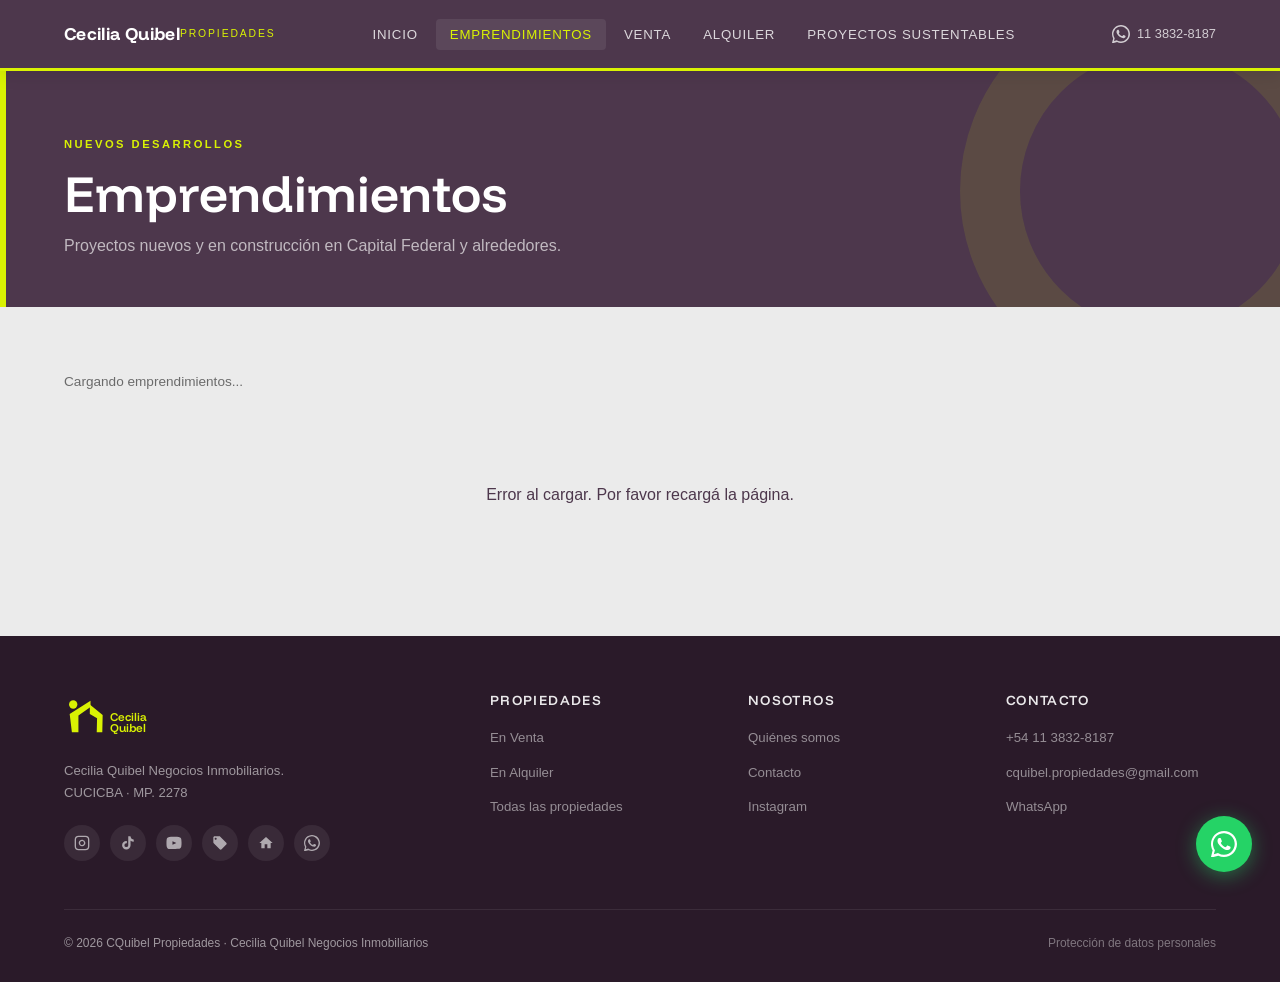
==== commit de7c1ab3: "Nosotros - index - nav - footers" ====
--- a/cquibel-web/emprendimientos.html
+++ b/cquibel-web/emprendimientos.html
@@ -25,9 +25,9 @@
         <li><a href="proyectos-sustentables.html">Proyectos Sustentables</a></li>
       </ul>
       <div class="nav-cta">
-        <a href="https://wa.me/541153473533/?text=Hola%20Cecilia!%20Los%20contacto%20desde%20su%20web." class="nav-whatsapp" target="_blank" rel="noopener">
+        <a href="https://wa.me/541138328187/?text=Hola%20Cecilia!%20Los%20contacto%20desde%20su%20web." class="nav-whatsapp" target="_blank" rel="noopener">
           <svg width="18" height="18" viewBox="0 0 24 24" fill="currentColor"><path d="M17.472 14.382c-.297-.149-1.758-.867-2.03-.967-.273-.099-.471-.148-.67.15-.197.297-.767.966-.94 1.164-.173.199-.347.223-.644.075-.297-.15-1.255-.463-2.39-1.475-.883-.788-1.48-1.761-1.653-2.059-.173-.297-.018-.458.13-.606.134-.133.298-.347.446-.52.149-.174.198-.298.298-.497.099-.198.05-.371-.025-.52-.075-.149-.669-1.612-.916-2.207-.242-.579-.487-.5-.669-.51-.173-.008-.371-.01-.57-.01-.198 0-.52.074-.792.372-.272.297-1.04 1.016-1.04 2.479 0 1.462 1.065 2.875 1.213 3.074.149.198 2.096 3.2 5.077 4.487.709.306 1.262.489 1.694.625.712.227 1.36.195 1.871.118.571-.085 1.758-.719 2.006-1.413.248-.694.248-1.289.173-1.413z"/><path d="M12 0C5.373 0 0 5.373 0 12c0 2.133.559 4.133 1.535 5.867L.057 23.776a.5.5 0 0 0 .614.64l6.102-1.597A11.94 11.94 0 0 0 12 24c6.627 0 12-5.373 12-12S18.627 0 12 0zm0 22a10 10 0 0 1-5.166-1.4l-.37-.217-3.828 1.003.964-3.717-.24-.386A10 10 0 1 1 12 22z"/></svg>
-          <span>11 5347-3533</span>
+          <span>11 3832-8187</span>
         </a>
         <button class="nav-toggle" id="navToggle" aria-label="Abrir menú"><span></span><span></span><span></span></button>
       </div>
@@ -59,42 +59,65 @@
   <div class="container">
     <div class="footer-grid">
       <div class="footer-brand">
-        <span class="footer-logo">CQuibel Propiedades</span>
-        <p>Cecilia Quibel Negocios Inmobiliarios.<br>Juramento 2892, Belgrano, CABA.<br>CUCICBA · MP. 2278</p>
+        <svg class="footer-logo-img" xmlns="http://www.w3.org/2000/svg" viewBox="0 0 1080 624.49" aria-label="Cecilia Quibel Propiedades"><polygon fill="#d9f203" points="318.47 106.04 318.47 179.3 173.26 281.26 173.26 484.25 94.78 484.25 68.06 263.85 318.47 106.04"/><polygon fill="#d9f203" points="310.06 264.98 310.06 149.91 464.44 276.23 459.94 483.97 393.01 483.97 397.13 316.74 310.06 264.98"/><circle fill="#d9f203" cx="110.55" cy="149.91" r="49.94"/><text fill="#d9f203" font-size="139.85" font-family="'Funnel Display',system-ui,sans-serif" font-weight="600" transform="translate(547.52 347.09)">Cecilia <tspan x="0" y="136.87">Q</tspan><tspan letter-spacing="0" x="107.22" y="136.87">u</tspan><tspan x="197.77" y="136.87">ibel</tspan></text></svg>
+        <p>Cecilia Quibel Negocios Inmobiliarios.<br>CUCICBA · MP. 2278</p>
+        <div class="footer-social">
+          <a href="https://www.instagram.com/cquibel.propiedades/" target="_blank" rel="noopener" aria-label="Instagram">
+            <svg width="16" height="16" viewBox="0 0 24 24" fill="none" stroke="currentColor" stroke-width="2"><rect x="2" y="2" width="20" height="20" rx="5" ry="5"/><path d="M16 11.37A4 4 0 1 1 12.63 8 4 4 0 0 1 16 11.37z"/><line x1="17.5" y1="6.5" x2="17.51" y2="6.5"/></svg>
+          </a>
+          <a href="https://www.tiktok.com/@cquibel.prop" target="_blank" rel="noopener" aria-label="TikTok">
+            <svg width="16" height="16" viewBox="0 0 24 24" fill="currentColor"><path d="M19.59 6.69a4.83 4.83 0 0 1-3.77-4.25V2h-3.45v13.67a2.89 2.89 0 0 1-2.88 2.5 2.89 2.89 0 0 1-2.89-2.89 2.89 2.89 0 0 1 2.89-2.89c.28 0 .54.04.79.1V9.01a6.31 6.31 0 0 0-.79-.05 6.34 6.34 0 0 0-6.34 6.34 6.34 6.34 0 0 0 6.34 6.34 6.34 6.34 0 0 0 6.33-6.34V8.69a8.22 8.22 0 0 0 4.78 1.52V6.75a4.85 4.85 0 0 1-1.01-.06z"/></svg>
+          </a>
+          <a href="https://www.youtube.com/@cquibel.propiedades" target="_blank" rel="noopener" aria-label="YouTube">
+            <svg width="16" height="16" viewBox="0 0 24 24" fill="currentColor"><path d="M23 7s-.3-1.9-1.2-2.7c-1.1-1.2-2.4-1.2-3-1.3C15.9 2.8 12 2.8 12 2.8s-3.9 0-6.8.2c-.6.1-1.9.1-3 1.3C1.3 5.1 1 7 1 7S.7 9 .7 11v1.9C.7 15 1 17 1 17s.3 1.9 1.2 2.7c1.1 1.2 2.6 1.1 3.3 1.2C7.2 21.1 12 21.1 12 21.1s3.9 0 6.8-.3c.6-.1 1.9-.1 3-1.3.9-.8 1.2-2.7 1.2-2.7s.3-2 .3-4v-1.9C23.3 9 23 7 23 7zm-13.3 7.8V9.2l5.9 2.8-5.9 2.8z"/></svg>
+          </a>
+          <a href="https://inmuebles.mercadolibre.com.ar/_CustId_129886697" target="_blank" rel="noopener" aria-label="MercadoLibre">
+            <svg width="16" height="16" viewBox="0 0 24 24" fill="currentColor"><path d="M21.41 11.58l-9-9C12.05 2.22 11.55 2 11 2H4c-1.1 0-2 .9-2 2v7c0 .55.22 1.05.59 1.42l9 9c.36.36.86.58 1.41.58s1.05-.22 1.41-.59l7-7c.37-.36.59-.86.59-1.41s-.23-1.06-.59-1.42zM5.5 7C4.67 7 4 6.33 4 5.5S4.67 4 5.5 4 7 4.67 7 5.5 6.33 7 5.5 7z"/></svg>
+          </a>
+          <a href="https://www.zonaprop.com.ar/inmobiliarias/cecilia-quibel-negocios-inmobiliarios_17032850-inmuebles.html" target="_blank" rel="noopener" aria-label="ZonaProp">
+            <svg width="16" height="16" viewBox="0 0 24 24" fill="currentColor"><path d="M10 20v-6h4v6h5v-8h3L12 3 2 12h3v8z"/></svg>
+          </a>
+          <a href="https://wa.me/541138328187" target="_blank" rel="noopener" aria-label="WhatsApp">
+            <svg width="16" height="16" viewBox="0 0 24 24" fill="currentColor"><path d="M17.472 14.382c-.297-.149-1.758-.867-2.03-.967-.273-.099-.471-.148-.67.15-.197.297-.767.966-.94 1.164-.173.199-.347.223-.644.075-.297-.15-1.255-.463-2.39-1.475-.883-.788-1.48-1.761-1.653-2.059-.173-.297-.018-.458.13-.606.134-.133.298-.347.446-.52.149-.174.198-.298.298-.497.099-.198.05-.371-.025-.52-.075-.149-.669-1.612-.916-2.207-.242-.579-.487-.5-.669-.51-.173-.008-.371-.01-.57-.01-.198 0-.52.074-.792.372-.272.297-1.04 1.016-1.04 2.479 0 1.462 1.065 2.875 1.213 3.074.149.198 2.096 3.2 5.077 4.487.709.306 1.262.489 1.694.625.712.227 1.36.195 1.871.118.571-.085 1.758-.719 2.006-1.413.248-.694.248-1.289.173-1.413z"/><path d="M12 0C5.373 0 0 5.373 0 12c0 2.133.559 4.133 1.535 5.867L.057 23.776a.5.5 0 0 0 .614.64l6.102-1.597A11.94 11.94 0 0 0 12 24c6.627 0 12-5.373 12-12S18.627 0 12 0zm0 22a10 10 0 0 1-5.166-1.4l-.37-.217-3.828 1.003.964-3.717-.24-.386A10 10 0 1 1 12 22z"/></svg>
+          </a>
+        </div>
       </div>
       <div class="footer-col">
         <h4>Propiedades</h4>
         <ul>
           <li><a href="propiedades.html?op=venta">En Venta</a></li>
           <li><a href="propiedades.html?op=alquiler">En Alquiler</a></li>
-          <li><a href="emprendimientos.html">Emprendimientos</a></li>
-          <li><a href="proyectos-sustentables.html">Proyectos Sustentables</a></li>
+          <li><a href="propiedades.html">Todas las propiedades</a></li>
+        </ul>
+      </div>
+      <div class="footer-col">
+        <h4>Nosotros</h4>
+        <ul>
+          <li><a href="nosotros.html">Quiénes somos</a></li>
+          <li><a href="index.html#contacto">Contacto</a></li>
+          <li><a href="https://www.instagram.com/cquibel.propiedades/" target="_blank">Instagram</a></li>
         </ul>
       </div>
       <div class="footer-col">
         <h4>Contacto</h4>
         <ul>
-          <li><a href="tel:+541153473533">+54 11 5347-3533</a></li>
-          <li><a href="mailto:cquibel.propiedades@gmail.com">Email</a></li>
-          <li><a href="https://wa.me/541153473533" target="_blank">WhatsApp</a></li>
-        </ul>
-      </div>
-      <div class="footer-col">
-        <h4>Nosotros</h4>
-        <ul>
-          <li><a href="index.html#contacto">Contacto</a></li>
-          <li><a href="https://www.instagram.com/cquibel.propiedades/" target="_blank">Instagram</a></li>
+          <li><a href="tel:+541138328187">+54 11 3832-8187</a></li>
+          <li><a href="mailto:cquibel.propiedades@gmail.com">cquibel.propiedades@gmail.com</a></li>
+          <li><a href="https://wa.me/541138328187" target="_blank">WhatsApp</a></li>
         </ul>
       </div>
     </div>
     <div class="footer-bottom">
-      <span>© 2025 CQuibel Propiedades · Cecilia Quibel Negocios Inmobiliarios</span>
+      <span>© 2026 CQuibel Propiedades · Cecilia Quibel Negocios Inmobiliarios</span>
+      <a href="https://www.argentina.gob.ar/aaip/datospersonales" target="_blank" rel="noopener">Protección de datos personales</a>
     </div>
   </div>
 </footer>
 
-<a href="https://wa.me/541153473533/?text=Hola%20Cecilia!%20Los%20contacto%20desde%20su%20web." class="whatsapp-float" target="_blank" rel="noopener" aria-label="WhatsApp">
-  <svg width="26" height="26" viewBox="0 0 24 24" fill="currentColor"><path d="M17.472 14.382c-.297-.149-1.758-.867-2.03-.967-.273-.099-.471-.148-.67.15-.197.297-.767.966-.94 1.164-.173.199-.347.223-.644.075-.297-.15-1.255-.463-2.39-1.475-.883-.788-1.48-1.761-1.653-2.059-.173-.297-.018-.458.13-.606.134-.133.298-.347.446-.52.149-.174.198-.298.298-.497.099-.198.05-.371-.025-.52-.075-.149-.669-1.612-.916-2.207-.242-.579-.487-.5-.669-.51-.173-.008-.371-.01-.57-.01-.198 0-.52.074-.792.372-.272.297-1.04 1.016-1.04 2.479 0 1.462 1.065 2.875 1.213 3.074.149.198 2.096 3.2 5.077 4.487.709.306 1.262.489 1.694.625.712.227 1.36.195 1.871.118.571-.085 1.758-.719 2.006-1.413.248-.694.248-1.289.173-1.413z"/><path d="M12 0C5.373 0 0 5.373 0 12c0 2.133.559 4.133 1.535 5.867L.057 23.776a.5.5 0 0 0 .614.64l6.102-1.597A11.94 11.94 0 0 0 12 24c6.627 0 12-5.373 12-12S18.627 0 12 0zm0 22a10 10 0 0 1-5.166-1.4l-.37-.217-3.828 1.003.964-3.717-.24-.386A10 10 0 1 1 12 22z"/></svg>
+<!-- ── WHATSAPP FLOAT ────────────────────────────────────────── -->
+<a href="https://wa.me/541138328187/?text=Hola%20Cecilia!%20Los%20contacto%20desde%20su%20web."
+   class="whatsapp-float" target="_blank" rel="noopener" aria-label="Contactar por WhatsApp">
+  <svg width="26" height="26" viewBox="0 0 24 24" fill="currentColor"><path d="M17.472 14.382c-.297-.149-1.758-.867-2.03-.967-.273-.099-.471-.148-.67.15-.197.297-.767.966-.94 1.164-.173.199-.347.223-.644.075-.297-.15-1.255-.463-2.39-1.475-.883-.788-1.48-1.761-1.653-2.059-.173-.297-.018-.458.13-.606.134-.133.298-.347.446-.52.149-.174.198-.298.298-.497.099-.198.05-.371-.025-.52-.075-.149-.669-1.612-.916-2.207-.242-.579-.487-.5-.669-.51-.173-.008-.371-.01-.57-.01-.198 0-.52.074-.792.372-.272.297-1.04 1.016-1.04 2.479 0 1.462 1.065 2.875 1.213 3.074.149.198 2.096 3.2 5.077 4.487.709.306 1.262.489 1.694.625.712.227 1.36.195 1.871.118.571-.085 1.758-.719 2.006-1.413.248-.694.248-1.289.173-1.413-.074-.124-.272-.198-.57-.347z"/><path d="M12 0C5.373 0 0 5.373 0 12c0 2.133.559 4.133 1.535 5.867L.057 23.776a.5.5 0 0 0 .614.64l6.102-1.597A11.94 11.94 0 0 0 12 24c6.627 0 12-5.373 12-12S18.627 0 12 0zm0 22a10 10 0 0 1-5.166-1.4l-.37-.217-3.828 1.003.964-3.717-.24-.386A10 10 0 1 1 12 22z"/></svg>
 </a>
 
 <script src="js/tokko.js"></script>
--- a/cquibel-web/css/style.css
+++ b/cquibel-web/css/style.css
@@ -50,8 +50,8 @@
 
 /* --- Utilities -------------------------------------------- */
 .container { width: 100%; max-width: var(--max-w); margin: 0 auto; padding: 0 24px; }
-.section    { padding: 80px 0; }
-.section-sm { padding: 48px 0; }
+.section    { padding: 64px 0; }
+.section-sm { padding: 40px 0; }
 .text-center { text-align: center; }
 .text-muted  { color: var(--color-text-muted); }
 .visually-hidden { position: absolute; width: 1px; height: 1px; overflow: hidden; clip: rect(0,0,0,0); }
@@ -704,23 +704,37 @@
 
 /* --- Clients / Trust ------------------------------------ */
 .trust-section { background: var(--color-bg-alt); }
-.trust-grid {
-  display: flex;
-  flex-wrap: wrap;
-  justify-content: center;
-  align-items: center;
-  gap: 24px 48px;
-  margin-top: 40px;
-}
-.trust-item {
-  font-size: 0.82rem;
+.trust-section .testi-arrow {
+  border-color: var(--color-border);
+  background: var(--color-surface);
+  color: var(--color-primary);
+}
+.trust-section .testi-arrow:hover:not(:disabled) {
+  background: var(--color-accent);
+  border-color: var(--color-accent);
+  color: var(--color-primary);
+}
+.trust-section .testi-dot { background: var(--color-border); }
+.trust-brand-card {
+  border: 1px solid var(--color-border);
+  box-shadow: 0 2px 10px rgba(0,0,0,0.06);
+  height: 160px;
+  justify-content: center;
+  gap: 12px;
+  padding: 20px 16px;
+}
+.trust-brand-logo {
+  width: 100%;
+  height: 88px;
+  object-fit: contain;
+  flex-shrink: 0;
+}
+.trust-brand-name {
+  font-size: 0.75rem;
+  font-weight: 500;
   color: var(--color-text-muted);
-  font-weight: 500;
-  letter-spacing: 0.04em;
-  padding: 10px 20px;
-  border: 1px solid var(--color-border);
-  border-radius: var(--radius-sm);
-  background: var(--color-surface);
+  line-height: 1.3;
+  text-align: center;
 }
 
 /* --- Testimonials Carousel ------------------------------ */
@@ -1282,8 +1296,9 @@
     padding: 12px 0;
     box-shadow: var(--shadow-lg);
     z-index: 99;
+    align-items: stretch;
   }
-  .nav-menu.open a { padding: 12px 24px; border-radius: 0; }
+  .nav-menu.open a { padding: 12px 24px; border-radius: 0; display: block; }
   .nav-toggle { display: flex; }
   .nav-whatsapp span { display: none; }
   .site-header { position: relative; }
@@ -1291,9 +1306,9 @@
   .footer-logo-img { height: 40px; }
 
   /* ── Sections ── */
-  .section { padding: 56px 0; }
-  .section-sm { padding: 36px 0; }
-  .instagram-section { padding: 48px 0; }
+  .section { padding: 48px 0; }
+  .section-sm { padding: 32px 0; }
+  .instagram-section { padding: 40px 0; }
 
   /* ── Hero ── */
   .hero { min-height: 70vh; padding-bottom: 64px; }
@@ -1344,8 +1359,8 @@
   .hero .container { padding: 0 16px !important; }
   .search-grid { grid-template-columns: 1fr; }
   .filters-grid { grid-template-columns: 1fr; }
-  .section { padding: 48px 0; }
-  .section-sm { padding: 32px 0; }
+  .section { padding: 40px 0; }
+  .section-sm { padding: 28px 0; }
   .hero { min-height: 60vh; }
   .page-hero { padding: 32px 0 24px; }
   .card-features { flex-wrap: wrap; gap: 8px; }
@@ -1354,7 +1369,6 @@
   .stat-item { border-right: none; border-bottom: 1px solid var(--color-border); padding: 12px 0; }
   .stat-item:last-child { border-bottom: none; }
   .nosotros-cta { padding: 32px 16px; }
-  .trust-grid { gap: 10px; }
 }
 
 /* --- Instagram / Social Section -------------------------- */
@@ -1516,20 +1530,6 @@
   font-size: 0.88rem;
   max-width: 420px;
 }
-.ig-embed-posts {
-  display: grid;
-  grid-template-columns: repeat(3, 1fr);
-  gap: 24px;
-  margin-bottom: 40px;
-}
-.ig-embed-post {
-  display: flex;
-  justify-content: center;
-}
-.ig-embed-post .instagram-media {
-  border-radius: 12px !important;
-  box-shadow: 0 8px 32px rgba(0,0,0,0.25) !important;
-}
 
 /* --- Nosotros Page --------------------------------------- */
 .nosotros-hero-content {
@@ -1598,7 +1598,7 @@
   width: 100%;
   height: 100%;
   object-fit: cover;
-  object-position: center top;
+  object-position: center;
 }
 .equipo-text p { color: var(--color-text-muted); line-height: 1.75; }
 .nosotros-cta {
@@ -1625,8 +1625,6 @@
 .nosotros-cta p  { color: rgba(255,255,255,0.65); margin: 0 auto 28px; max-width: 480px; }
 
 @media (max-width: 768px) {
-  .ig-embed-posts { grid-template-columns: 1fr; }
-  .ig-embed-posts .ig-embed-post:nth-child(n+2) { display: none; }
   .ig-footer { flex-direction: column; align-items: flex-start; }
   .nosotros-bio { grid-template-columns: 1fr; gap: 40px; }
   .equipo-grid { grid-template-columns: 1fr; gap: 40px; }
